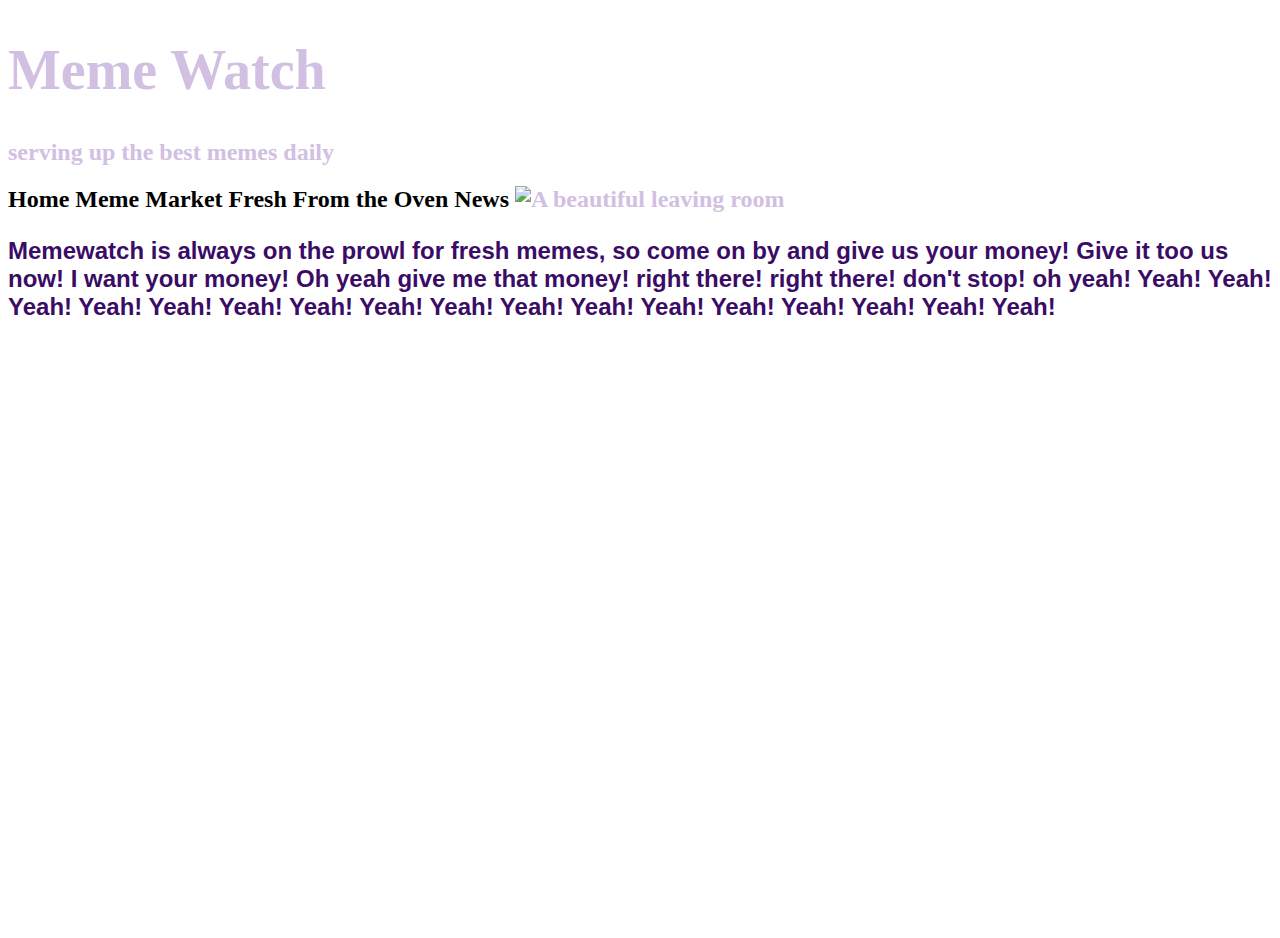
==== index.html @ 5509f8c4 "Done." ====
<!DOCTYPE html>
<html lang="en">
  <head>
    <meta charset="utf-8">
<title> Meme Watch </title>
<link rel="stylesheet" href="css/style.css">
  </head>
<body>
<!--the body is the entire viewable area of the web page. For example
we can see text, links, images, and media. -->

  <h1> Meme Watch <h1>
  <h2> serving up the best memes daily <h2>

    <!-- links -->
<a href="index.html">Home</a>
<a href="Meme-Market.html">Meme Market</a>
<a href="New-Memes.html">Fresh From the Oven</a>
<a href="https://www.reddit.com/r/me_irl/" target="_blank">News</a>


    <img src="http://i0.kym-cdn.com/photos/images/facebook/001/262/983/2f0.png" alt="A beautiful leaving room"
    title="Welcome to GroupVenture"/>
    <!--
    foldername/ = go inside the folde.
    filename = use a file in the current directory
    ../ = leave the current folder and go to parent
    folder
    -->
<P>
  Memewatch is always on the prowl for fresh memes, so come on by and give us your money!
  Give it too us now! I want your money! Oh yeah give me that money! right there! right there! don't stop!
  oh yeah! Yeah! Yeah! Yeah! Yeah! Yeah! Yeah! Yeah! Yeah! Yeah! Yeah! Yeah! Yeah! Yeah! Yeah! Yeah! Yeah! Yeah!
</P>
---- css/style.css ----
@import url(http://fonts.googleapis.com/css?family=Gabriela);

html, body {
  height: 100%;
  min-height: 100%;
}

body {
  background: url(../images/backgrounds/architecture.jpg) center no-repeat;
  background-size: cover;
  background-attachment: fixed;
  font-family: Helvetica, Arial, sans-serif;
  font-size: 100%;
}

.wrapper {
  margin: 0 auto;
  width: 60%;
  padding-bottom: 40px;
}

#content {
  padding: 20px;
  background: rgba(234,211,255,.85);
}

h1, h2 {
  font-family: 'Brush Script MT', serif;
  color: #d2c0e2;
}

h1 {
  font-size: 3.5em;
  margin-bottom: 0;
}

h2 {
  font-size: 1.5em;
  margin-top: .5em;
}

h3 {
  font-family: 'Helvetica', serif;
  font-size: 1.5em;
  margin-top: .5em;
  color: #36006d;
}

img {
  max-width: 100%;
  width: 100%;
  height: auto;
}

p {
  font-family: 'Helvetica', serif;
  font-size: 1em;
  color: #3a0c66;
}

a {
  color: black;
  text-decoration: none;
}

a:hover {
  text-decoration: underline;
}

@media only screen and (max-width: 1042px) {
  .wrapper {
    width: 80%;
  }
}

@media only screen and (max-width: 784px) {
  body {
    font-size: 120%;
  }
  h1 {
    font-size: 2.5em;
  }
  h2 {
    font-size: 1em;
  }
  .wrapper {
    width: 95%;
  }
}
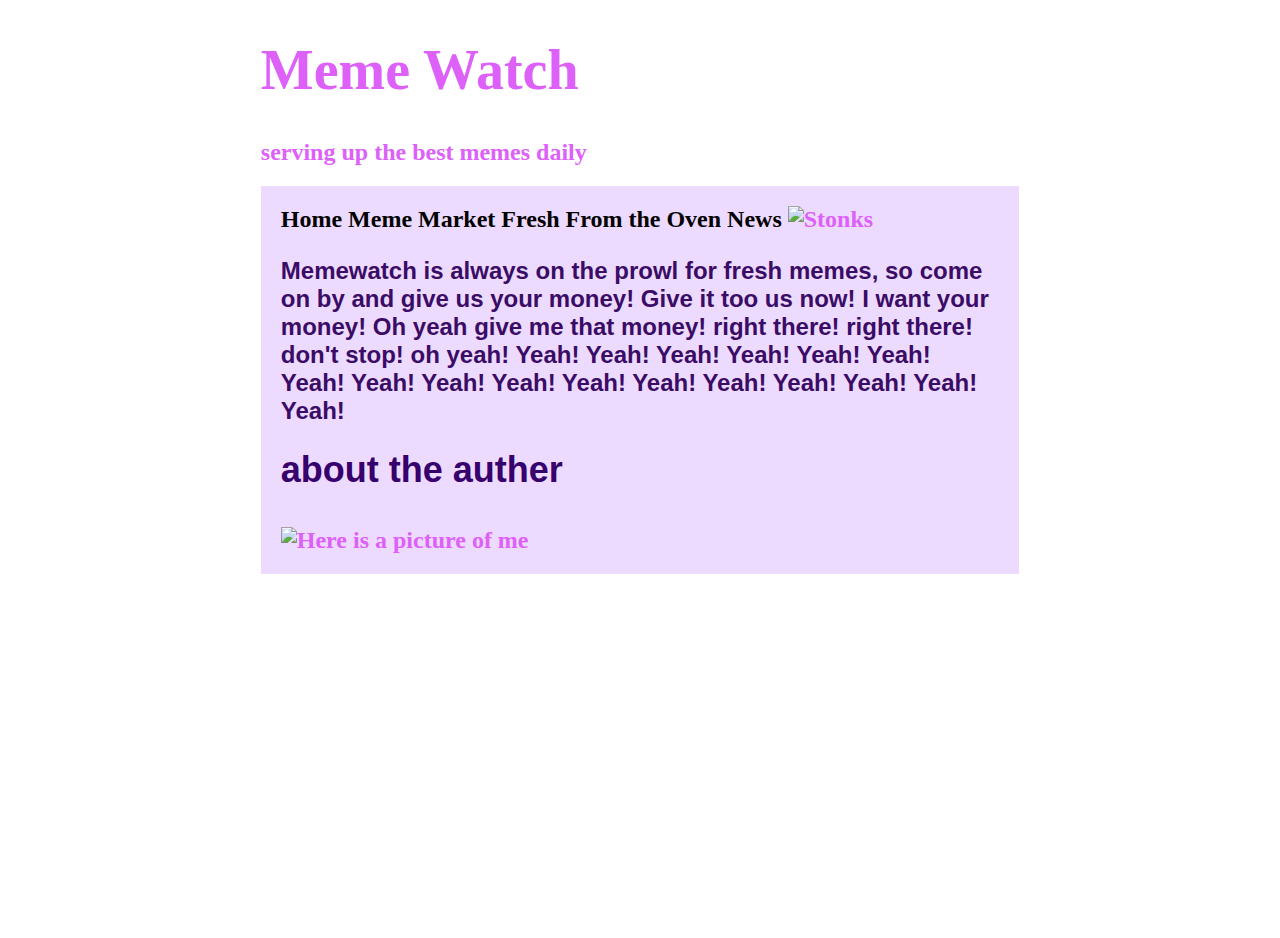
==== commit a23e89fd: "Done." ====
--- a/index.html
+++ b/index.html
@@ -8,19 +8,22 @@
 <body>
 <!--the body is the entire viewable area of the web page. For example
 we can see text, links, images, and media. -->
-
+<div class="wrapper">
   <h1> Meme Watch <h1>
   <h2> serving up the best memes daily <h2>
 
+    <div id="content">
     <!-- links -->
+
 <a href="index.html">Home</a>
 <a href="Meme-Market.html">Meme Market</a>
 <a href="New-Memes.html">Fresh From the Oven</a>
 <a href="https://www.reddit.com/r/me_irl/" target="_blank">News</a>
 
+<img src="http://i0.kym-cdn.com/photos/images/newsfeed/001/262/983/2f0.png" alt="Stonks"
+style="width:680px;height:510px;" title="Welcome to Meme Watch"/>
 
-    <img src="http://i0.kym-cdn.com/photos/images/facebook/001/262/983/2f0.png" alt="A beautiful leaving room"
-    title="Welcome to GroupVenture"/>
+
     <!--
     foldername/ = go inside the folde.
     filename = use a file in the current directory
@@ -32,3 +35,6 @@
   Give it too us now! I want your money! Oh yeah give me that money! right there! right there! don't stop!
   oh yeah! Yeah! Yeah! Yeah! Yeah! Yeah! Yeah! Yeah! Yeah! Yeah! Yeah! Yeah! Yeah! Yeah! Yeah! Yeah! Yeah! Yeah!
 </P>
+
+<h3>about the auther</h3>
+<img src="images/Pic-of-me" alt="Here is a picture of me">
--- a/css/style.css
+++ b/css/style.css
@@ -24,19 +24,21 @@
   background: rgba(234,211,255,.85);
 }
 
-h1, h2 {
-  font-family: 'Brush Script MT', serif;
-  color: #d2c0e2;
-}
+
 
 h1 {
+  font-family: 'Brush Script MT', serif;
   font-size: 3.5em;
   margin-bottom: 0;
+  color: #dd61f9;
 }
 
 h2 {
+  font-family: 'Brush Script MT', serif;
   font-size: 1.5em;
   margin-top: .5em;
+  color: #dd61f9;
+
 }
 
 h3 {
@@ -53,7 +55,7 @@
 }
 
 p {
-  font-family: 'Helvetica', serif;
+  font-family: 'Arial', sans-serif;
   font-size: 1em;
   color: #3a0c66;
 }
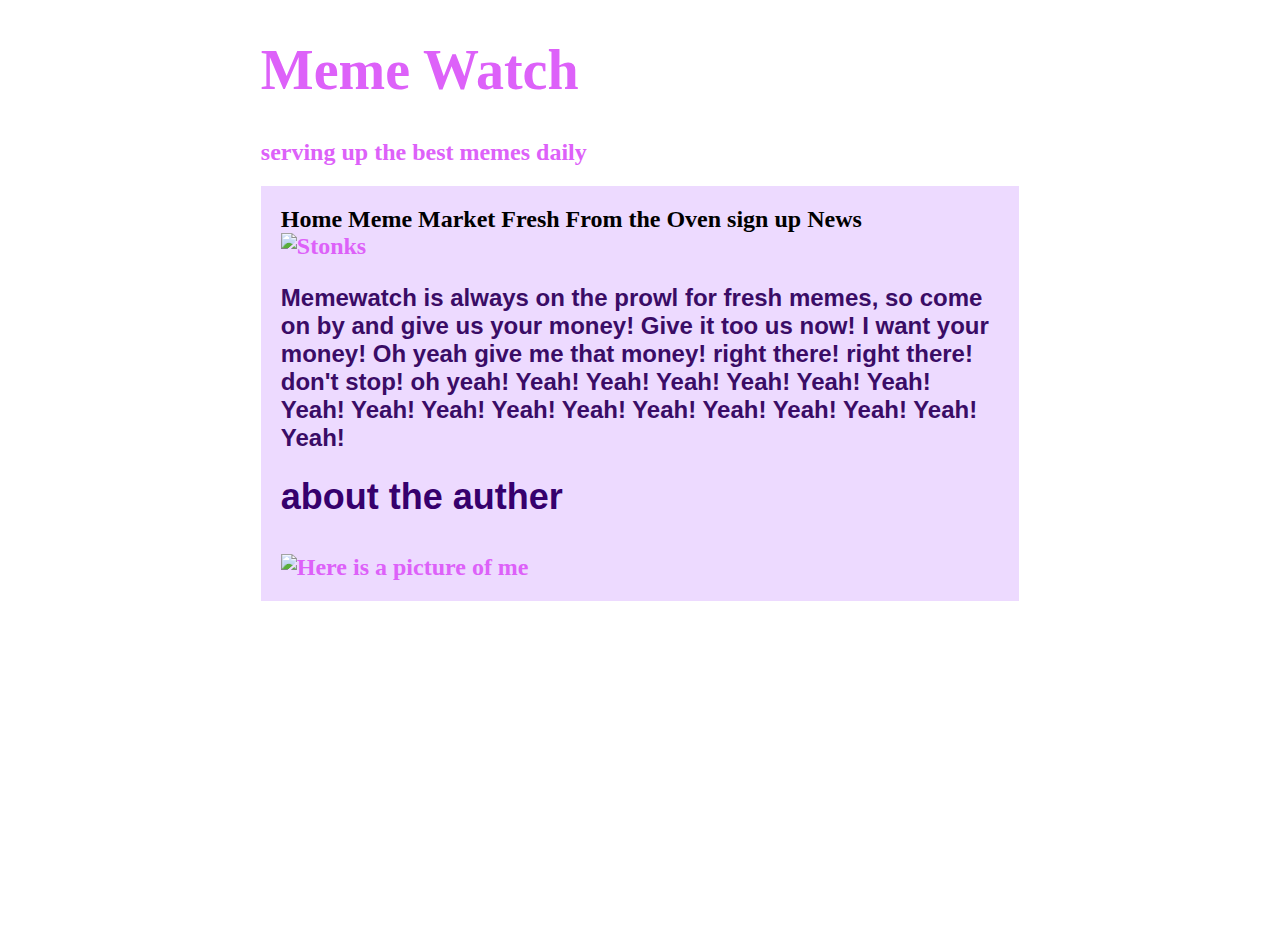
==== commit 8f025791: "part 3" ====
--- a/index.html
+++ b/index.html
@@ -15,14 +15,16 @@
     <div id="content">
     <!-- links -->
 
-<a href="index.html">Home</a>
-<a href="Meme-Market.html">Meme Market</a>
-<a href="New-Memes.html">Fresh From the Oven</a>
-<a href="https://www.reddit.com/r/me_irl/" target="_blank">News</a>
+    <a href="index.html">Home</a>
+    <a href="Meme-Market.html">Meme Market</a>
+    <a href="New-Memes.html">Fresh From the Oven</a>
+    <a href="forms.html">sign up</a>
+    <a href="https://www.reddit.com/r/me_irl/" target="_blank">News</a>
 
+<section id="intro-pic">
 <img src="http://i0.kym-cdn.com/photos/images/newsfeed/001/262/983/2f0.png" alt="Stonks"
 style="width:680px;height:510px;" title="Welcome to Meme Watch"/>
-
+</section>
 
     <!--
     foldername/ = go inside the folde.
@@ -30,11 +32,12 @@
     ../ = leave the current folder and go to parent
     folder
     -->
+<section id="intro-paragraph">
 <P>
   Memewatch is always on the prowl for fresh memes, so come on by and give us your money!
   Give it too us now! I want your money! Oh yeah give me that money! right there! right there! don't stop!
   oh yeah! Yeah! Yeah! Yeah! Yeah! Yeah! Yeah! Yeah! Yeah! Yeah! Yeah! Yeah! Yeah! Yeah! Yeah! Yeah! Yeah! Yeah!
 </P>
-
+</section>
 <h3>about the auther</h3>
 <img src="images/Pic-of-me" alt="Here is a picture of me">
